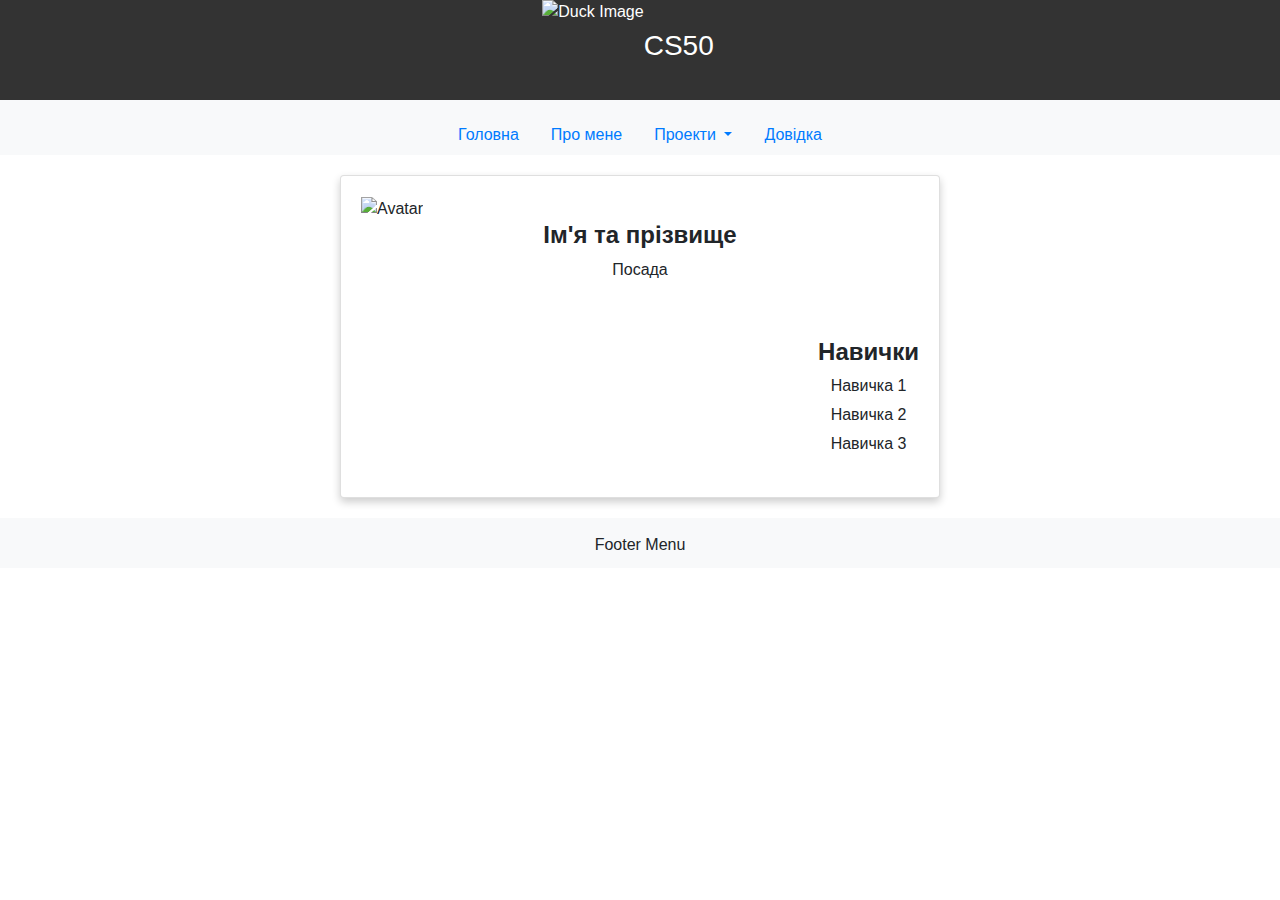
==== WEEK5/homepage/about.html @ 516c8961 "Wed, Jan 3, 2024, 1:37 AM +02:00" ====
<!DOCTYPE html>

<html lang="en">
    <head>
        <link href="https://stackpath.bootstrapcdn.com/bootstrap/4.1.3/css/bootstrap.min.css" rel="stylesheet">
        <link href="styles.css" rel="stylesheet">
        <title>CS50 Week 5</title>
    </head>
    <body>
      <div class="top-block">
        <!-- Блок зверху -->
        <img src="https://media.tenor.com/1YWH1QI9pVcAAAAi/utya-kaczka.gif"
            alt="Duck Image"
            class="duck-image">
        <!-- Текст справа -->
        <div class="text-right pr-4">
            <p class="h3 text-white">CS50</p>
        </div>
    </div>


    <div class="top-menu">
        <!-- Меню зверху -->
        <ul class="nav justify-content-center">
            <li class="nav-item">
                <a class="nav-link active" href="index.html">Головна</a>
            </li>
            <li class="nav-item">
                <a class="nav-link" href="about.html">Про мене</a>
            </li>
            <li class="nav-item dropdown">
              <a class="nav-link dropdown-toggle" href="project.html" id="navbarDropdownMenuLink" role="button" data-toggle="dropdown" aria-haspopup="true" aria-expanded="false">
                  Проекти
              </a>
              <div class="dropdown-menu" aria-labelledby="navbarDropdownMenuLink">
                  <a class="dropdown-item" href="#">Hello world</a>
                  <a class="dropdown-item" href="#">Page 2</a>
                  <a class="dropdown-item" href="#">Page 3</a>
              </div>
            </li>
            <li class="nav-item">
                <a class="nav-link" href="info.html">Довідка</a>
            </li>
        </ul>
    </div>
    <div class="card">
        <div class="left">
            <div class="avatar">
                <img src="avatar.jpg" alt="Avatar" class="img-fluid">
            </div>
            <div class="details">
                <h4><b>Ім'я та прізвище</b></h4>
                <p>Посада</p>
            </div>
        </div>
        <div class="right ml-auto">
            <div class="skills">
                <h4><b>Навички</b></h4>
                <ul>
                    <li>Навичка 1</li>
                    <li>Навичка 2</li>
                    <li>Навичка 3</li>
                </ul>
            </div>
        </div>
    </div>
    <div class="bottom-menu">
        <!-- Меню знизу -->
        <p>Footer Menu</p>
    </div>
    <script src="https://code.jquery.com/jquery-3.3.1.slim.min.js"></script>
    <script src="https://stackpath.bootstrapcdn.com/bootstrap/4.1.3/js/bootstrap.bundle.min.js"></script>
</body>

</html>
---- WEEK5/homepage/styles.css ----
/* Стилі для меню зверху */
.top-menu {
  text-align: center;
  padding-top: 15px;
  background-color: #f8f9fa;
}

/* Стилі для меню знизу */
.bottom-menu {
  height: 50px;
  background-color: #f8f9fa;
  text-align: center;
  padding-top: 15px;
}
.top-block {
  height: 100px;
  background-color: #333;
  color: white;
  display: flex;
  justify-content: center;
  align-items: center;
}

.duck-image {
  height: 100px;
  object-fit: cover;
}

/* Стилі для картки */
 /* Власні стилі */
 .card {
  display: flex;
  box-shadow: 0 4px 8px 0 rgba(0,0,0,0.2);
  transition: 0.3s;
  width: 600px;
  margin: 20px auto;
}

.card:hover {
  box-shadow: 0 8px 16px 0 rgba(0,0,0,0.2);
}

.left, .right {
  padding: 20px;
  display: flex;
  flex-direction: column;
}

.avatar img {
  width: 100%;
}

.details, .skills {
  text-align: center;
  display: flex;
  flex-direction: column;
  justify-content: center;
  align-items: center;
}

.skills ul {
  padding: 0;
  list-style-type: none;
}

.skills ul li {
  margin-bottom: 5px;
}
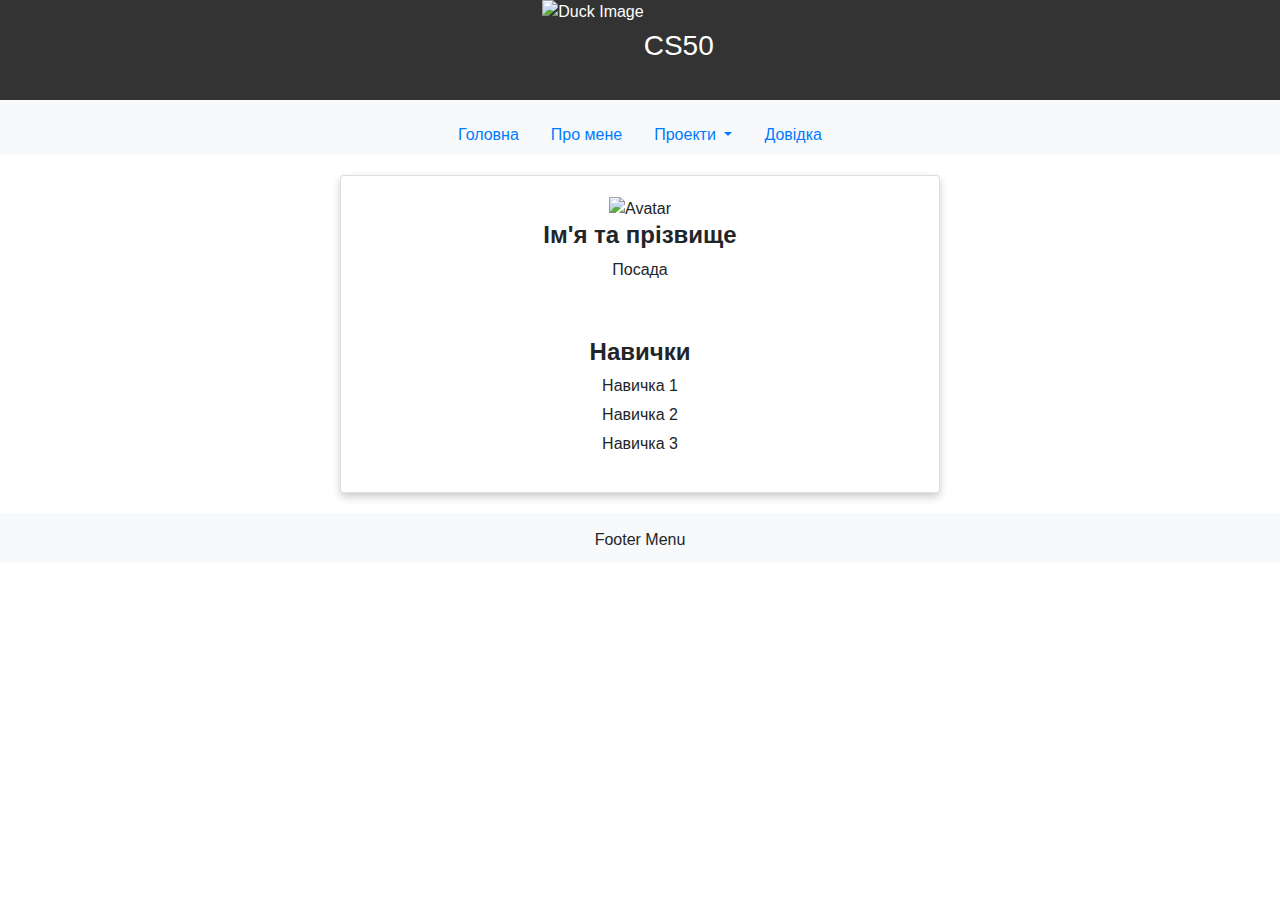
==== commit 8d028832: "Wed, Jan 3, 2024, 1:39 AM +02:00" ====
--- a/WEEK5/homepage/about.html
+++ b/WEEK5/homepage/about.html
@@ -53,7 +53,7 @@
                 <p>Посада</p>
             </div>
         </div>
-        <div class="right ml-auto">
+        <div class="right">
             <div class="skills">
                 <h4><b>Навички</b></h4>
                 <ul>
--- a/WEEK5/homepage/styles.css
+++ b/WEEK5/homepage/styles.css
@@ -46,6 +46,8 @@
   padding: 20px;
   display: flex;
   flex-direction: column;
+  justify-content: center;
+  align-items: center;
 }
 
 .avatar img {
@@ -54,10 +56,6 @@
 
 .details, .skills {
   text-align: center;
-  display: flex;
-  flex-direction: column;
-  justify-content: center;
-  align-items: center;
 }
 
 .skills ul {
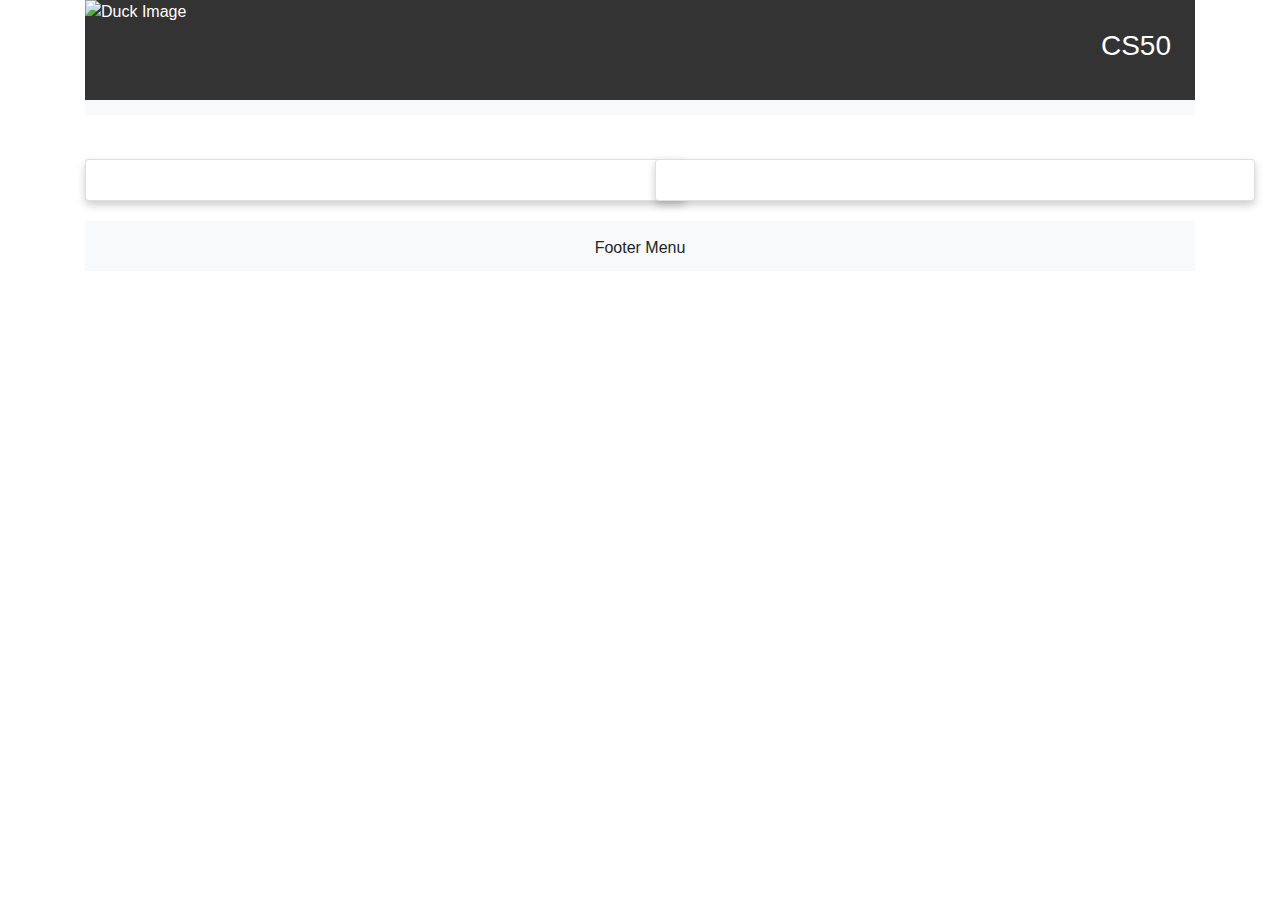
==== commit a24dd4e4: "Wed, Jan 3, 2024, 1:45 AM +02:00" ====
--- a/WEEK5/homepage/about.html
+++ b/WEEK5/homepage/about.html
@@ -1,75 +1,55 @@
 <!DOCTYPE html>
+<html lang="en">
+<head>
+    <meta charset="UTF-8">
+    <title>CS50 Week 5</title>
+    <link href="https://stackpath.bootstrapcdn.com/bootstrap/4.1.3/css/bootstrap.min.css" rel="stylesheet">
+    <link href="styles.css" rel="stylesheet">
+</head>
+<body>
+    <div class="container">
+        <div class="top-block d-flex align-items-center justify-content-between">
+            <!-- Блок зверху -->
+            <img src="https://media.tenor.com/1YWH1QI9pVcAAAAi/utya-kaczka.gif" alt="Duck Image" class="duck-image">
+            <!-- Текст справа -->
+            <div class="text-right pr-4">
+                <p class="h3 text-white">CS50</p>
+            </div>
+        </div>
 
-<html lang="en">
-    <head>
-        <link href="https://stackpath.bootstrapcdn.com/bootstrap/4.1.3/css/bootstrap.min.css" rel="stylesheet">
-        <link href="styles.css" rel="stylesheet">
-        <title>CS50 Week 5</title>
-    </head>
-    <body>
-      <div class="top-block">
-        <!-- Блок зверху -->
-        <img src="https://media.tenor.com/1YWH1QI9pVcAAAAi/utya-kaczka.gif"
-            alt="Duck Image"
-            class="duck-image">
-        <!-- Текст справа -->
-        <div class="text-right pr-4">
-            <p class="h3 text-white">CS50</p>
+        <div class="top-menu">
+            <!-- Меню зверху -->
+            <ul class="nav justify-content-center">
+                <!-- Ваше меню -->
+            </ul>
+        </div>
+
+        <div class="row mt-4">
+            <div class="col-md-6">
+                <!-- Блок ліворуч -->
+                <div class="card">
+                    <div class="left">
+                        <!-- Вміст лівого блоку -->
+                    </div>
+                </div>
+            </div>
+            <div class="col-md-6">
+                <!-- Блок праворуч -->
+                <div class="card">
+                    <div class="right">
+                        <!-- Вміст правого блоку -->
+                    </div>
+                </div>
+            </div>
+        </div>
+
+        <div class="bottom-menu">
+            <!-- Меню знизу -->
+            <p>Footer Menu</p>
         </div>
     </div>
 
-
-    <div class="top-menu">
-        <!-- Меню зверху -->
-        <ul class="nav justify-content-center">
-            <li class="nav-item">
-                <a class="nav-link active" href="index.html">Головна</a>
-            </li>
-            <li class="nav-item">
-                <a class="nav-link" href="about.html">Про мене</a>
-            </li>
-            <li class="nav-item dropdown">
-              <a class="nav-link dropdown-toggle" href="project.html" id="navbarDropdownMenuLink" role="button" data-toggle="dropdown" aria-haspopup="true" aria-expanded="false">
-                  Проекти
-              </a>
-              <div class="dropdown-menu" aria-labelledby="navbarDropdownMenuLink">
-                  <a class="dropdown-item" href="#">Hello world</a>
-                  <a class="dropdown-item" href="#">Page 2</a>
-                  <a class="dropdown-item" href="#">Page 3</a>
-              </div>
-            </li>
-            <li class="nav-item">
-                <a class="nav-link" href="info.html">Довідка</a>
-            </li>
-        </ul>
-    </div>
-    <div class="card">
-        <div class="left">
-            <div class="avatar">
-                <img src="avatar.jpg" alt="Avatar" class="img-fluid">
-            </div>
-            <div class="details">
-                <h4><b>Ім'я та прізвище</b></h4>
-                <p>Посада</p>
-            </div>
-        </div>
-        <div class="right">
-            <div class="skills">
-                <h4><b>Навички</b></h4>
-                <ul>
-                    <li>Навичка 1</li>
-                    <li>Навичка 2</li>
-                    <li>Навичка 3</li>
-                </ul>
-            </div>
-        </div>
-    </div>
-    <div class="bottom-menu">
-        <!-- Меню знизу -->
-        <p>Footer Menu</p>
-    </div>
     <script src="https://code.jquery.com/jquery-3.3.1.slim.min.js"></script>
     <script src="https://stackpath.bootstrapcdn.com/bootstrap/4.1.3/js/bootstrap.bundle.min.js"></script>
 </body>
-
 </html>
--- a/WEEK5/homepage/styles.css
+++ b/WEEK5/homepage/styles.css
@@ -29,8 +29,8 @@
 }
 
 /* Стилі для картки */
- /* Власні стилі */
- .card {
+/* styles.css */
+.card {
   display: flex;
   box-shadow: 0 4px 8px 0 rgba(0,0,0,0.2);
   transition: 0.3s;
@@ -46,7 +46,6 @@
   padding: 20px;
   display: flex;
   flex-direction: column;
-  justify-content: center;
   align-items: center;
 }
 
@@ -66,3 +65,4 @@
 .skills ul li {
   margin-bottom: 5px;
 }
+
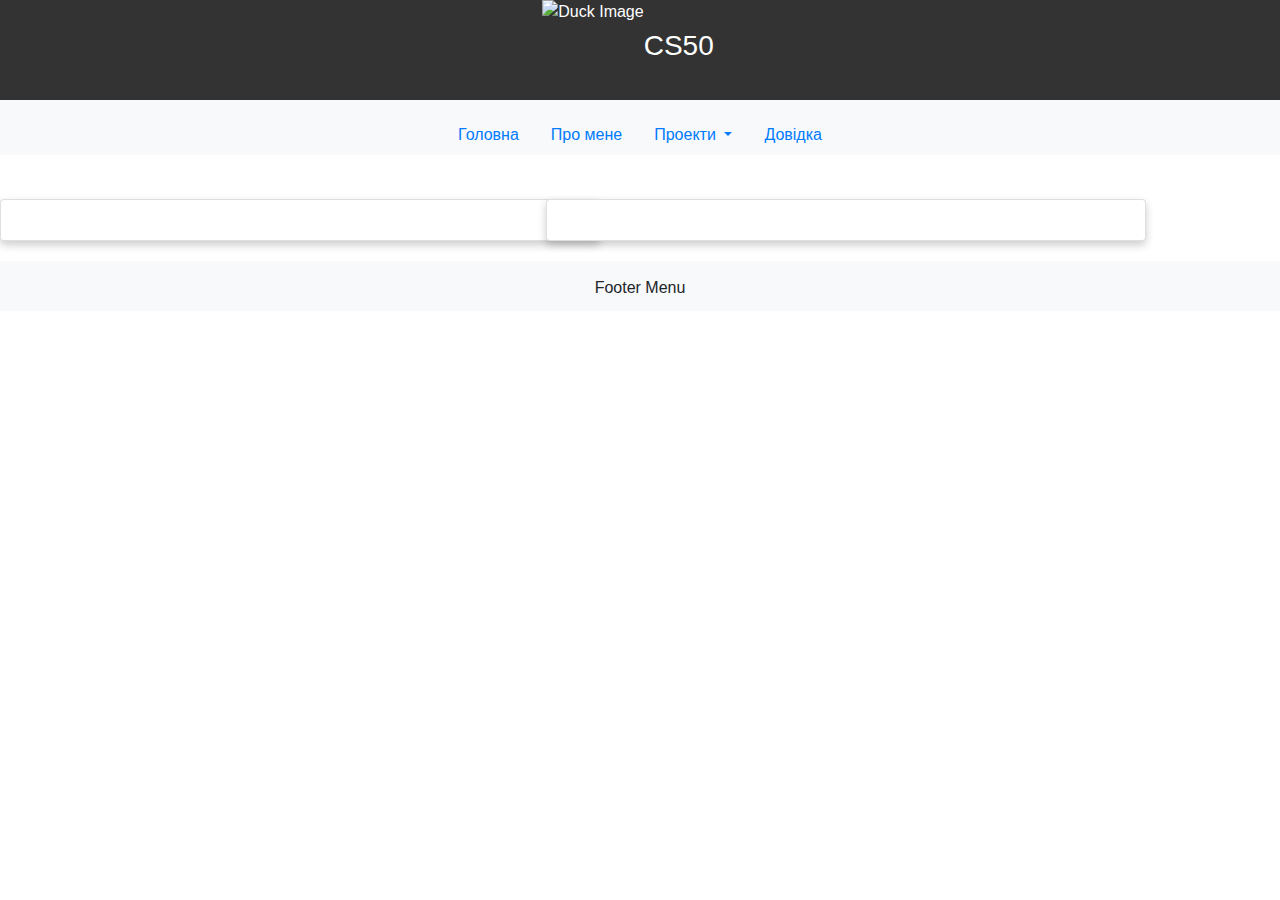
==== commit e6e529b0: "Wed, Jan 3, 2024, 1:47 AM +02:00" ====
--- a/WEEK5/homepage/about.html
+++ b/WEEK5/homepage/about.html
@@ -1,55 +1,73 @@
 <!DOCTYPE html>
+
 <html lang="en">
-<head>
-    <meta charset="UTF-8">
-    <title>CS50 Week 5</title>
-    <link href="https://stackpath.bootstrapcdn.com/bootstrap/4.1.3/css/bootstrap.min.css" rel="stylesheet">
-    <link href="styles.css" rel="stylesheet">
-</head>
-<body>
-    <div class="container">
-        <div class="top-block d-flex align-items-center justify-content-between">
-            <!-- Блок зверху -->
-            <img src="https://media.tenor.com/1YWH1QI9pVcAAAAi/utya-kaczka.gif" alt="Duck Image" class="duck-image">
-            <!-- Текст справа -->
-            <div class="text-right pr-4">
-                <p class="h3 text-white">CS50</p>
-            </div>
+    <head>
+        <link href="https://stackpath.bootstrapcdn.com/bootstrap/4.1.3/css/bootstrap.min.css" rel="stylesheet">
+        <link href="styles.css" rel="stylesheet">
+        <title>CS50 Week 5</title>
+    </head>
+    <body>
+      <div class="top-block">
+        <!-- Блок зверху -->
+        <img src="https://media.tenor.com/1YWH1QI9pVcAAAAi/utya-kaczka.gif"
+            alt="Duck Image"
+            class="duck-image">
+        <!-- Текст справа -->
+        <div class="text-right pr-4">
+            <p class="h3 text-white">CS50</p>
         </div>
+    </div>
 
-        <div class="top-menu">
-            <!-- Меню зверху -->
-            <ul class="nav justify-content-center">
-                <!-- Ваше меню -->
-            </ul>
-        </div>
 
-        <div class="row mt-4">
-            <div class="col-md-6">
-                <!-- Блок ліворуч -->
-                <div class="card">
-                    <div class="left">
-                        <!-- Вміст лівого блоку -->
-                    </div>
-                </div>
-            </div>
-            <div class="col-md-6">
-                <!-- Блок праворуч -->
-                <div class="card">
-                    <div class="right">
-                        <!-- Вміст правого блоку -->
-                    </div>
+    <div class="top-menu">
+        <!-- Меню зверху -->
+        <ul class="nav justify-content-center">
+            <li class="nav-item">
+                <a class="nav-link active" href="index.html">Головна</a>
+            </li>
+            <li class="nav-item">
+                <a class="nav-link" href="about.html">Про мене</a>
+            </li>
+            <li class="nav-item dropdown">
+              <a class="nav-link dropdown-toggle" href="project.html" id="navbarDropdownMenuLink" role="button" data-toggle="dropdown" aria-haspopup="true" aria-expanded="false">
+                  Проекти
+              </a>
+              <div class="dropdown-menu" aria-labelledby="navbarDropdownMenuLink">
+                  <a class="dropdown-item" href="#">Hello world</a>
+                  <a class="dropdown-item" href="#">Page 2</a>
+                  <a class="dropdown-item" href="#">Page 3</a>
+              </div>
+            </li>
+            <li class="nav-item">
+                <a class="nav-link" href="info.html">Довідка</a>
+            </li>
+        </ul>
+    </div>
+    <div class="row mt-4">
+        <div class="col-md-5">
+            <!-- Блок ліворуч -->
+            <div class="card">
+                <div class="left">
+                    <!-- Вміст лівого блоку -->
                 </div>
             </div>
         </div>
-
-        <div class="bottom-menu">
-            <!-- Меню знизу -->
-            <p>Footer Menu</p>
+        <div class="col-md-5">
+            <!-- Блок праворуч -->
+            <div class="card">
+                <div class="right">
+                    <!-- Вміст правого блоку -->
+                </div>
+            </div>
         </div>
     </div>
 
+    <div class="bottom-menu">
+        <!-- Меню знизу -->
+        <p>Footer Menu</p>
+    </div>
     <script src="https://code.jquery.com/jquery-3.3.1.slim.min.js"></script>
     <script src="https://stackpath.bootstrapcdn.com/bootstrap/4.1.3/js/bootstrap.bundle.min.js"></script>
 </body>
+
 </html>
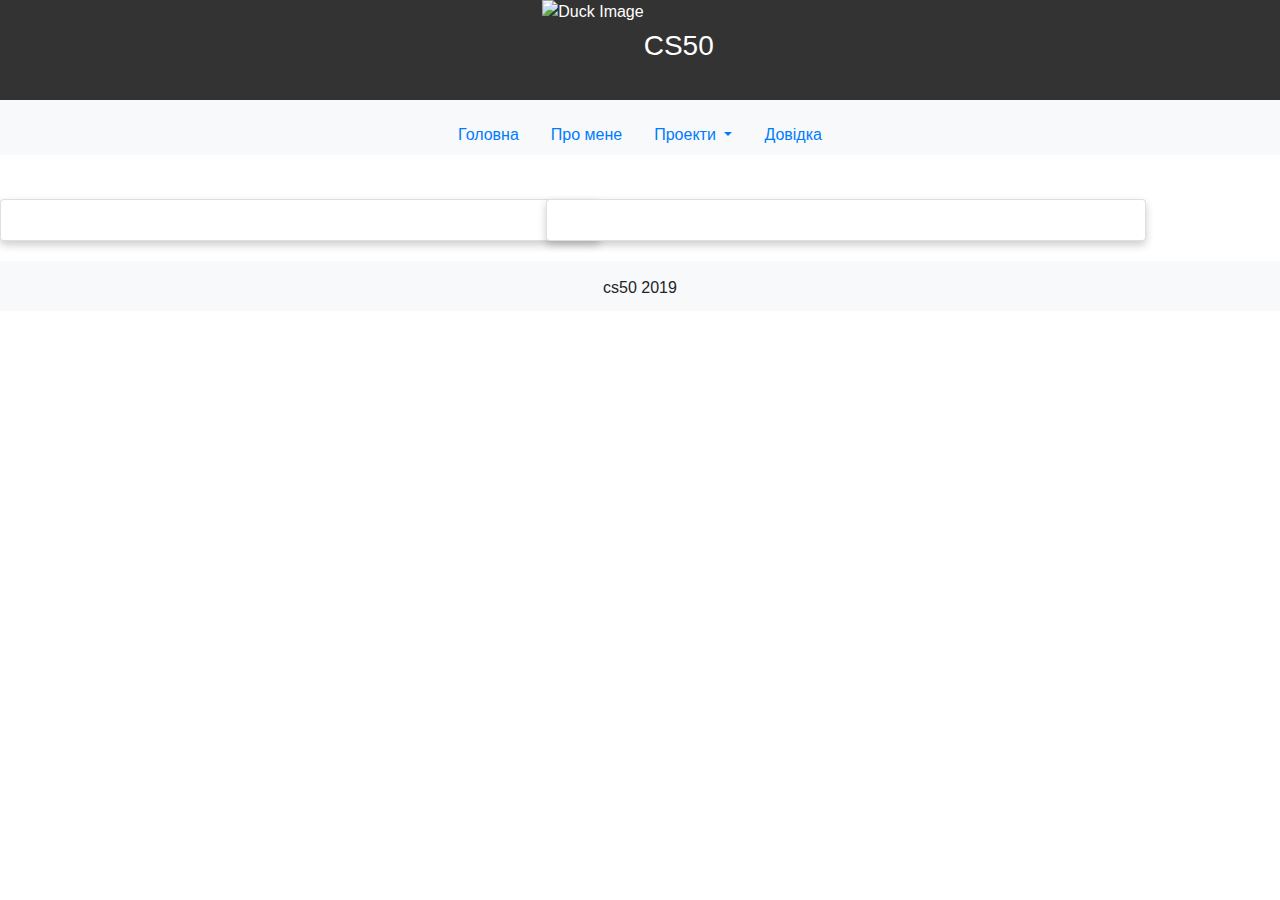
==== commit 117eac02: "Wed, Jan 3, 2024, 1:48 AM +02:00" ====
--- a/WEEK5/homepage/about.html
+++ b/WEEK5/homepage/about.html
@@ -64,7 +64,7 @@
 
     <div class="bottom-menu">
         <!-- Меню знизу -->
-        <p>Footer Menu</p>
+        <p>cs50 2019</p>
     </div>
     <script src="https://code.jquery.com/jquery-3.3.1.slim.min.js"></script>
     <script src="https://stackpath.bootstrapcdn.com/bootstrap/4.1.3/js/bootstrap.bundle.min.js"></script>
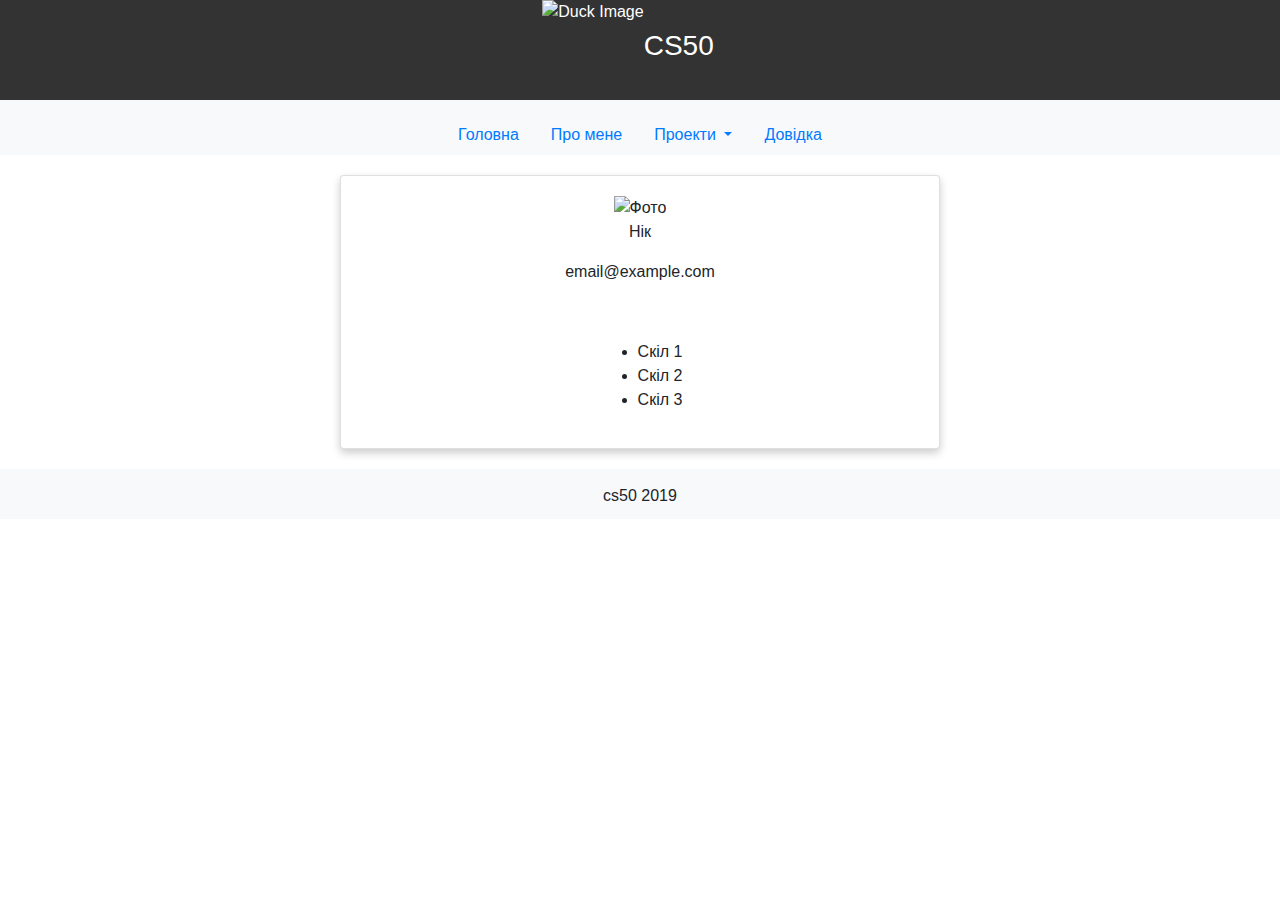
==== commit b7c8cb4b: "Wed, Jan 3, 2024, 1:54 AM +02:00" ====
--- a/WEEK5/homepage/about.html
+++ b/WEEK5/homepage/about.html
@@ -43,25 +43,20 @@
             </li>
         </ul>
     </div>
-    <div class="row mt-4">
-        <div class="col-md-5">
-            <!-- Блок ліворуч -->
-            <div class="card">
-                <div class="left">
-                    <!-- Вміст лівого блоку -->
-                </div>
-            </div>
+    <div class="card">
+        <div class="container left">
+          <img src="avatar.jpg" alt="Фото" />
+          <p class="name">Нік</p>
+          <p class="email">email@example.com</p>
         </div>
-        <div class="col-md-5">
-            <!-- Блок праворуч -->
-            <div class="card">
-                <div class="right">
-                    <!-- Вміст правого блоку -->
-                </div>
-            </div>
+        <div class="container right">
+          <ul class="skills">
+            <li>Скіл 1</li>
+            <li>Скіл 2</li>
+            <li>Скіл 3</li>
+          </ul>
         </div>
-    </div>
-
+      </div>
     <div class="bottom-menu">
         <!-- Меню знизу -->
         <p>cs50 2019</p>
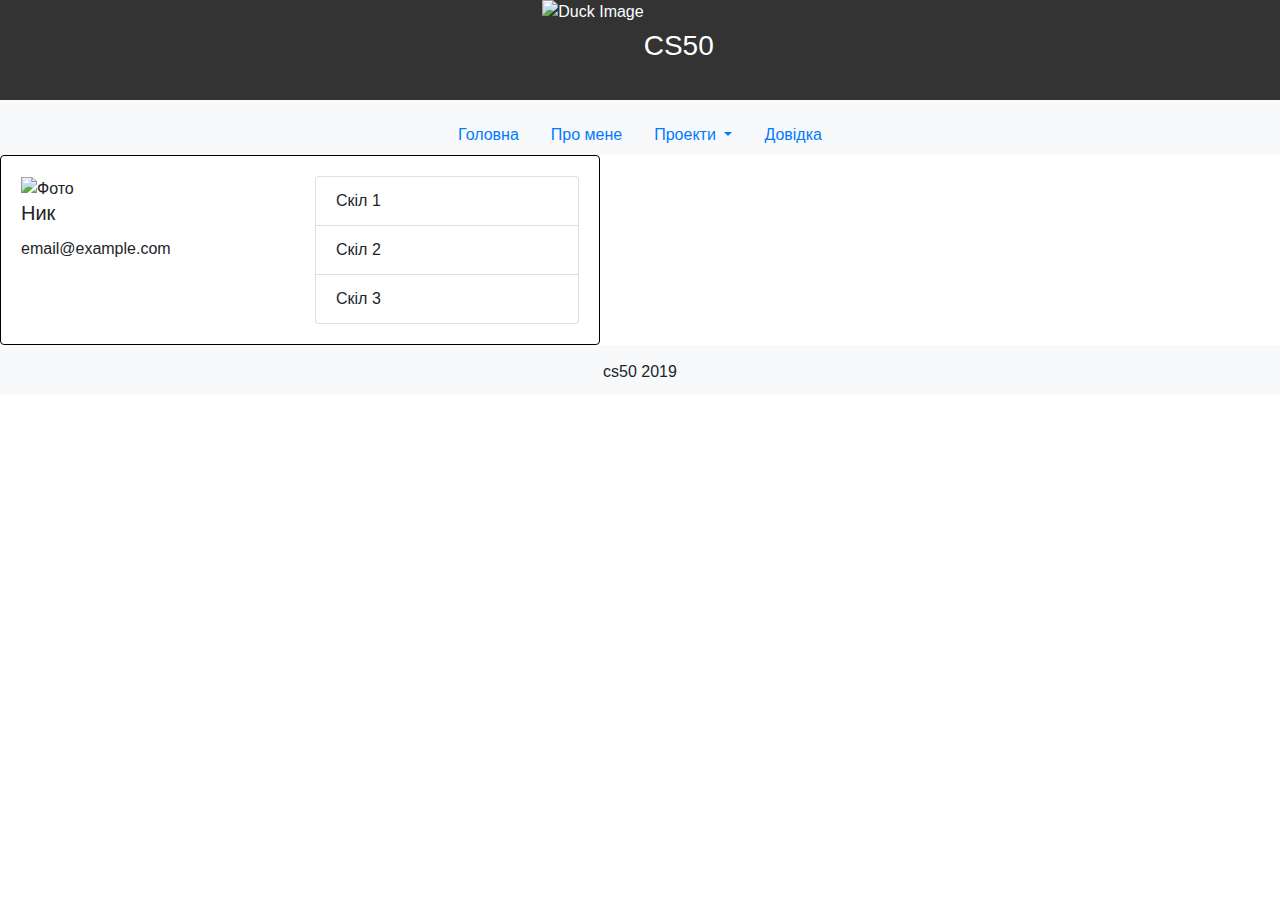
==== commit 53af3d2d: "Wed, Jan 3, 2024, 1:56 AM +02:00" ====
--- a/WEEK5/homepage/about.html
+++ b/WEEK5/homepage/about.html
@@ -44,17 +44,21 @@
         </ul>
     </div>
     <div class="card">
-        <div class="container left">
-          <img src="avatar.jpg" alt="Фото" />
-          <p class="name">Нік</p>
-          <p class="email">email@example.com</p>
-        </div>
-        <div class="container right">
-          <ul class="skills">
-            <li>Скіл 1</li>
-            <li>Скіл 2</li>
-            <li>Скіл 3</li>
-          </ul>
+        <div class="card-body">
+          <div class="row">
+            <div class="col-md-6">
+              <img src="avatar.jpg" alt="Фото" />
+              <h5 class="card-title">Ник</h5>
+              <p class="card-text">email@example.com</p>
+            </div>
+            <div class="col-md-6">
+              <ul class="list-group">
+                <li class="list-group-item">Скіл 1</li>
+                <li class="list-group-item">Скіл 2</li>
+                <li class="list-group-item">Скіл 3</li>
+              </ul>
+            </div>
+          </div>
         </div>
       </div>
     <div class="bottom-menu">
--- a/WEEK5/homepage/styles.css
+++ b/WEEK5/homepage/styles.css
@@ -31,38 +31,40 @@
 /* Стилі для картки */
 /* styles.css */
 .card {
-  display: flex;
-  box-shadow: 0 4px 8px 0 rgba(0,0,0,0.2);
-  transition: 0.3s;
-  width: 600px;
-  margin: 20px auto;
+  width: 100%;
+  max-width: 600px;
+  min-width: 300px;
+  border: 1px solid black;
 }
 
-.card:hover {
-  box-shadow: 0 8px 16px 0 rgba(0,0,0,0.2);
+.container {
+  width: 100%;
+  height: 100%;
 }
 
-.left, .right {
-  padding: 20px;
-  display: flex;
-  flex-direction: column;
-  align-items: center;
+.left {
+  float: left;
 }
 
-.avatar img {
-  width: 100%;
+.right {
+  float: right;
 }
 
-.details, .skills {
-  text-align: center;
+.name {
+  font-size: 18px;
 }
 
-.skills ul {
-  padding: 0;
-  list-style-type: none;
+.email {
+  font-size: 16px;
 }
 
-.skills ul li {
-  margin-bottom: 5px;
+.skill {
+  list-style-type: none;
+  margin: 0;
+  padding: 0;
 }
 
+.skill li {
+  font-size: 14px;
+}
+
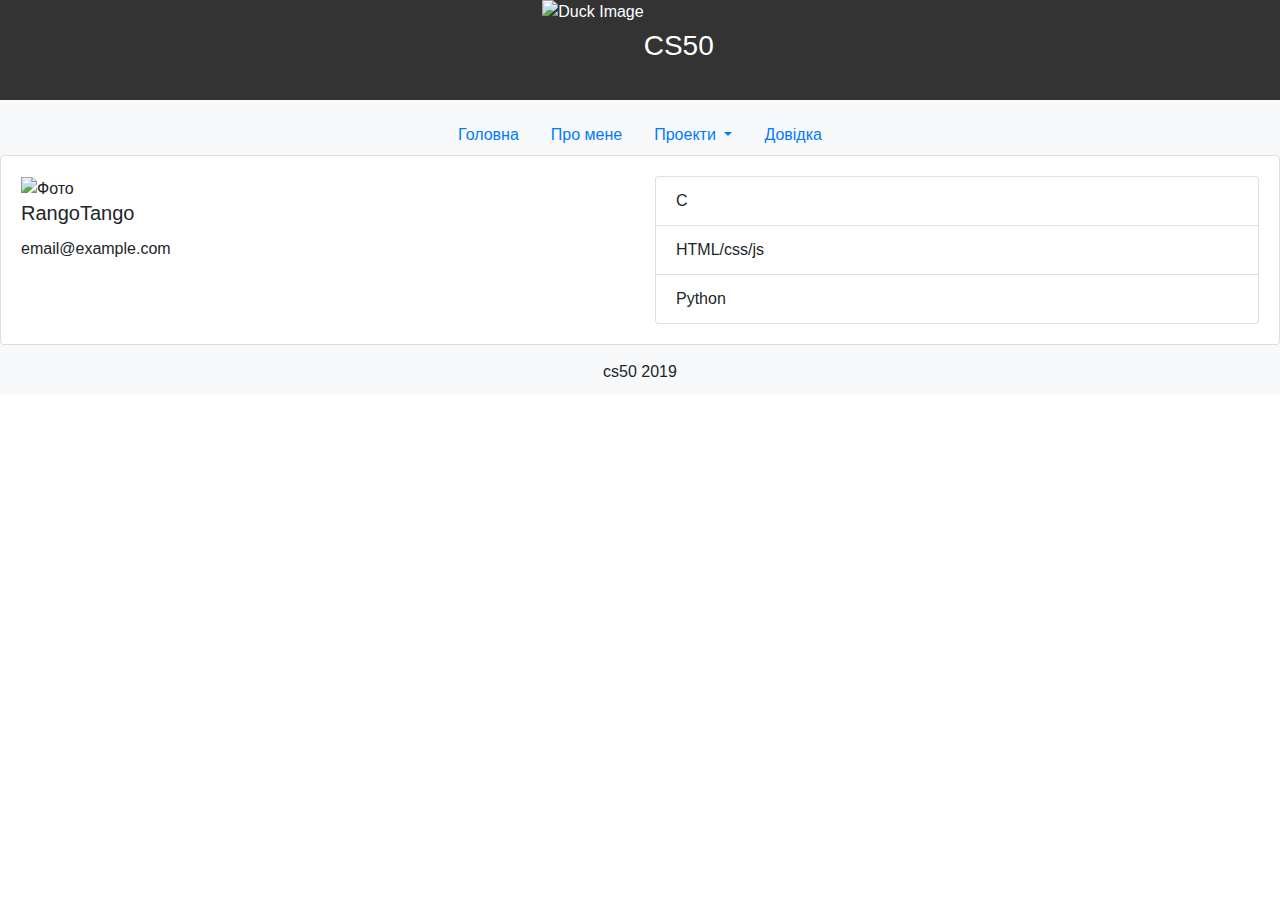
==== commit f9bc5b87: "Wed, Jan 3, 2024, 1:58 AM +02:00" ====
--- a/WEEK5/homepage/about.html
+++ b/WEEK5/homepage/about.html
@@ -48,14 +48,14 @@
           <div class="row">
             <div class="col-md-6">
               <img src="avatar.jpg" alt="Фото" />
-              <h5 class="card-title">Ник</h5>
+              <h5 class="card-title">RangoTango</h5>
               <p class="card-text">email@example.com</p>
             </div>
             <div class="col-md-6">
               <ul class="list-group">
-                <li class="list-group-item">Скіл 1</li>
-                <li class="list-group-item">Скіл 2</li>
-                <li class="list-group-item">Скіл 3</li>
+                <li class="list-group-item">С</li>
+                <li class="list-group-item">HTML/css/js</li>
+                <li class="list-group-item">Python</li>
               </ul>
             </div>
           </div>
--- a/WEEK5/homepage/styles.css
+++ b/WEEK5/homepage/styles.css
@@ -30,7 +30,7 @@
 
 /* Стилі для картки */
 /* styles.css */
-.card {
+/* .card {
   width: 100%;
   max-width: 600px;
   min-width: 300px;
@@ -66,5 +66,5 @@
 
 .skill li {
   font-size: 14px;
-}
+} */
 
